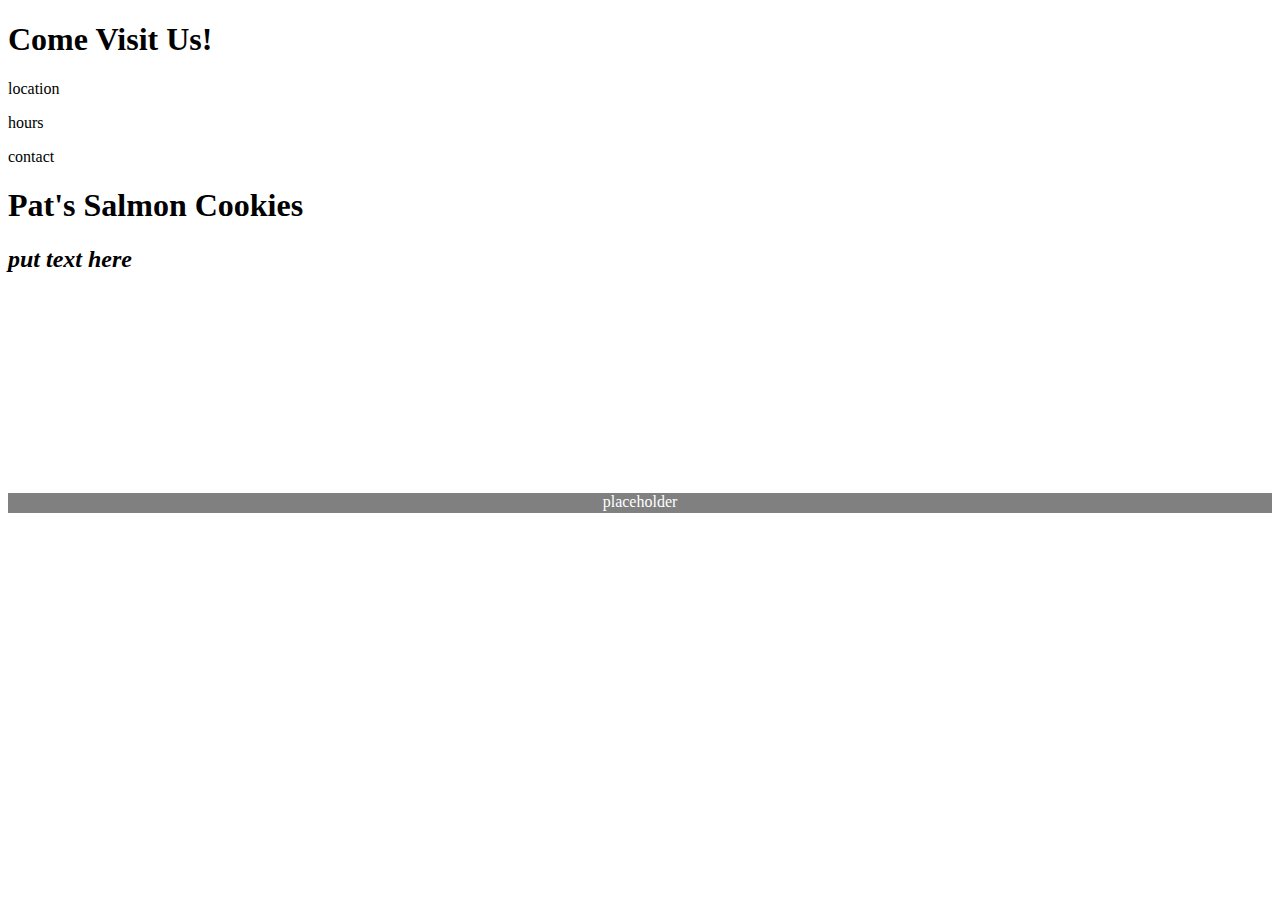
==== index.html @ 097d84c7 "updated js so number of cookies appear on list but calculations are too high" ====
<!DOCTYPE html>
<html>
  <head>
    <meta charset="utf-8">
    <title>Pat's Salmon Cookies</title>
    <link type="text/css" rel="stylesheet" href="style.css"/>
  </head>
  <body class = "bodyStyle">
    <article class = "articleStyle"></article>
    <h1>Come Visit Us!</h1>
    <p>location</p>
    <p>hours</p>
    <p>contact</p>
    <h1 id = "topBanner">Pat's Salmon Cookies</h1>
    <h2 id = "subTitle"><i>put text here</i></h2>
    <p id = "salmonPic"><a href = "salmon.png"</a></p>
    <main>

    </main>
     <script src="app.js" charset="utf-8"></script>
  </body>
  <foot id = "footerStyle">placeholder</foot>
</html>
---- style.css ----
#body {
  background-color: #e600ff;

  /*background-image: url("fish.jpg");
  background-repeat: no-repeat;*/
}

#topBar {
  background-color: teal;
  height: 275px;
  margin-top: 20px;
  border-top: 3px solid grey;
  border-bottom: 3px solid grey;
}

.stores {
  font-size: 24px;
}

#bannerText {
  align-content: left;
  float: left;
  margin-top: 30px;
  margin-left: 40px;
}

#pats{
  display: inline;
  float: left;
  margin-left: 20px;
  margin-top: 25px;
  font-family: 'Luckiest Guy', cursive;
  color: white;
  font-size: 52px;
  text-shadow: 0 0 3px #e600ff, 0 0 5px #6e0dd0;

}

#cookieStand {
  display: inline;
  float: left;
  margin-top: 100px;
  font-family: 'Luckiest Guy', cursive;
  font-size: 100px;
  text-shadow: 0 0 3px #e600ff, 0 0 5px #6e0dd0;
  color: white;

}


#navStyle {
  display: inline;
  float: right;
  margin-top: 10px;
  margin-right: 60px;
}

.nav {
  margin: 3px;
  border: 3px solid black;
  text-align: center;
  padding: 40px;
  display: inline;
  background-image: url(salmon.png);
  background-size: auto;
  color: white;
  font-family: 'Proza Libre', sans-serif;
  font-size: 18px;

}

#boxHomeAbout {
  margin-top: 60px;

}

#boxShopLogin {
  margin-top: 100px;

}

#home {
  background-color: #e600ff;

}


#about {
  background-color: #ff6600;

}
#shop {
  /*padding: 35px 42px 35px;*/
  background-color: #83f52c;
  padding-right: 25px;
  padding-left: 25px;

}

#login {
  padding: 42px;
  background-color: #6e0dd0;
}

.socNetworks {
  list-style-type: none;
  float: left;
  display: inline-block;
  margin: 1px;
}

#merchHead {
  display: inline;
  float: left;
  font-family: 'Proza Libre', sans-serif;
  font-size: 20px;
  border: 10px double #ff6600;
  margin-top: 20px;
  margin-left: 10%;
}

#merchSection {
  float: left;
  postion: relative;
  bottom: 20px;
  margin-left: 15%;

}

#merchSection li {
  display: inline-block;
  cursor: pointer;
}

#merchSection .sliders{
  border-radius: 100%;
  border: 2px solid white;
  width: 30px;
  height: 30px;
  margin: 5px;
}

#merchSection .active{
  background-color: white;
}

.aboutText {
  font: arial;
  color: black;
}

#cookieCalculator{
  margin-left: 6px;
}

#aboutMain {
  padding: 50px 50px 100px;

}


#familyPic {
  float: right;
  margin-left: 300px;
  margin-top: 40px;
  margin-right: 20px;
  width:75%;
  height: 75%;
  /*padding: 2px;*/
  align-content: center;

}

#familySquare {
  border: 2px;
  border-style: inset;
}

.aboutText {
  display: block;
  font-size: 20px;
  position: relative;
  top: 10px;
  font-family: 'Oxygen', sans-serif;
  padding: 30px 50px 0px;
}

input[type="submit"] {
  border-width; thin;
  background-color: #ff6600;
  margin-top: 10px;
  margin-left: 18%;
  padding:5px;
  color: white;
  cursor: pointer;
}

input[type="submit"]:hover {
  border: 3px ridge black;
  background-color: #ff6600;
  padding:5px;
  color: white;
  cursor: pointer;
  background-color: #e600ff;
}

#subTitle{
  text-font: Zizo slab;
  text-color: #660033;
}

#fieldset{
  border-width: medium;;
  background-color: #f3f315;
  width: 20%;
  height: 180px;
  margin: 20px;
  font-weight: bold;
}

#inputBox{
  float: left;
}

.name{
  display: block;
  margin: 10px 5px 5px 5px;
  border-width: thin;
}


#formSection{
  float:left;
}

#table{
  margin-top: 50px;
  margin-left: 10px;
  background-color: #83f52c;

}


.bodyStyle{
  back-ground: #00ffcc;
}

.articleStyle{
  background-color: #00ffcc;
  background-color: #ff0099;

}

#footerStyle{
  position: relative;
  float: left;
  color: white;
  text-align: center;
  background-color: grey;
  width: 100%;
  height: 20px;
  margin-top: 200px;
}
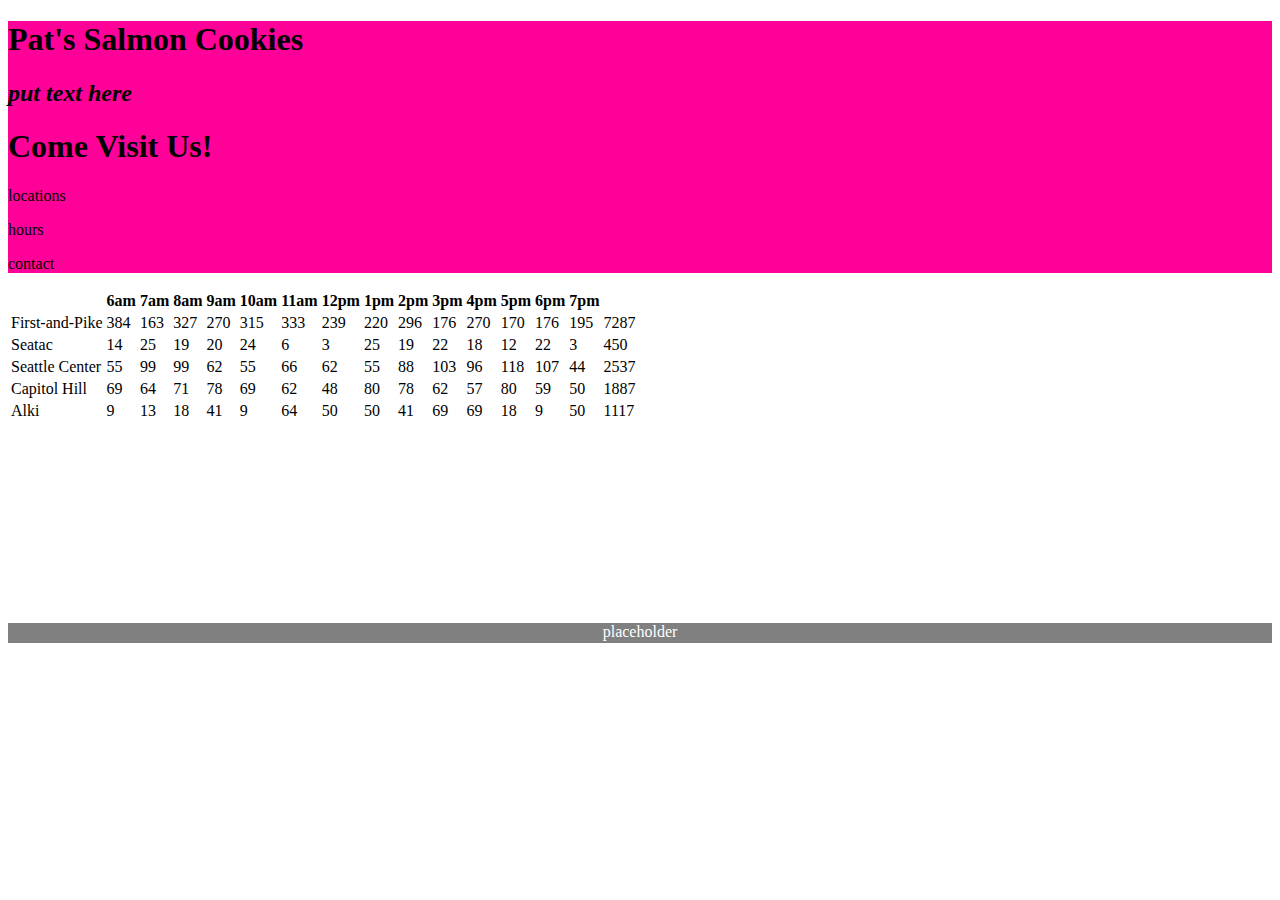
==== commit 0a6acf01: "table w hourly results for each location and total for location" ====
--- a/index.html
+++ b/index.html
@@ -3,19 +3,26 @@
   <head>
     <meta charset="utf-8">
     <title>Pat's Salmon Cookies</title>
-    <link type="text/css" rel="stylesheet" href="style.css"/>
+    <!-- <link rel="stylesheet"  type="text/css" href="style-reset.css" /> -->
+    <link rel="stylesheet"  type="text/css" href="style.css" />
   </head>
   <body class = "bodyStyle">
-    <article class = "articleStyle"></article>
+    <article class = "articleStyle">
+    <h1 id = "topBanner">Pat's Salmon Cookies</h1>
+    <h2 id = "subTitle"><i>put text here</i></h2>
+    <p id = "salmonPic">
+      <a href="salmon.png"></a>
+    </p>
+
     <h1>Come Visit Us!</h1>
-    <p>location</p>
+    <p>locations</p>
     <p>hours</p>
     <p>contact</p>
-    <h1 id = "topBanner">Pat's Salmon Cookies</h1>
-    <h2 id = "subTitle"><i>put text here</i></h2>
-    <p id = "salmonPic"><a href = "salmon.png"</a></p>
+    </article>
     <main>
+      <table id="buildTable">
 
+      </table>
     </main>
      <script src="app.js" charset="utf-8"></script>
   </body>
--- a/style.css
+++ b/style.css
@@ -14,8 +14,13 @@
   border-bottom: 3px solid grey;
 }
 
+#locationHeader {
+  margin-top: 200px;
+}
+
 .stores {
   font-size: 24px;
+  margin-top: 30px;
 }
 
 #bannerText {
@@ -29,7 +34,7 @@
   display: inline;
   float: left;
   margin-left: 20px;
-  margin-top: 25px;
+  margin-top: 5px;
   font-family: 'Luckiest Guy', cursive;
   color: white;
   font-size: 52px;
@@ -40,7 +45,7 @@
 #cookieStand {
   display: inline;
   float: left;
-  margin-top: 100px;
+  margin-top: 10px;
   font-family: 'Luckiest Guy', cursive;
   font-size: 100px;
   text-shadow: 0 0 3px #e600ff, 0 0 5px #6e0dd0;
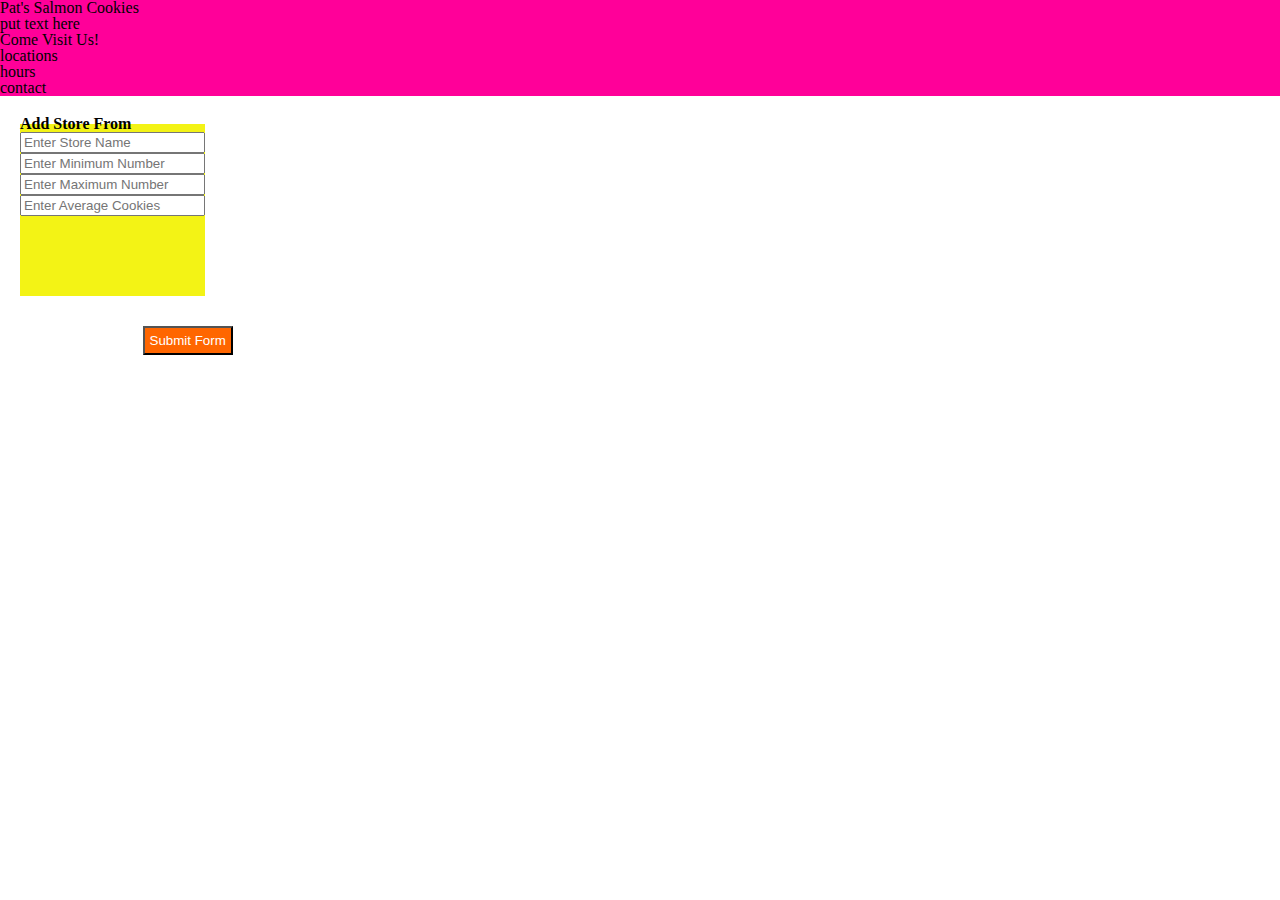
==== commit 0e03f017: "applied styles" ====
--- a/index.html
+++ b/index.html
@@ -3,7 +3,7 @@
   <head>
     <meta charset="utf-8">
     <title>Pat's Salmon Cookies</title>
-    <!-- <link rel="stylesheet"  type="text/css" href="style-reset.css" /> -->
+    <link rel="stylesheet"  type="text/css" href="style-reset.css" />
     <link rel="stylesheet"  type="text/css" href="style.css" />
   </head>
   <body class = "bodyStyle">
@@ -20,11 +20,20 @@
     <p>contact</p>
     </article>
     <main>
-      <table id="buildTable">
-
-      </table>
+      <section id="formSection">
+        <form id="formId" method="post">
+          <fieldset id="fieldset"><legend>Add Store From</legend>
+            <input id="name" type="text" name="name" placeholder="Enter Store Name">
+            <input id="minCust" type="number" name="minCust" placeholder="Enter Minimum Number">
+            <input id="maxCust" type="number" name="maxCust" placeholder="Enter Maximum Number">
+            <input id="avgCookieSales" type="number" name="avgCookieSales" placeholder="Enter Average Cookies">
+          </fieldset>
+          <input id="submt" type="submit" value="Submit Form">
+        </form>
+        <table id="table">
+        </table>
     </main>
      <script src="app.js" charset="utf-8"></script>
   </body>
-  <foot id = "footerStyle">placeholder</foot>
+  <!-- <foot id = "footerStyle">put copywrite here</foot> -->
 </html>
--- a/style.css
+++ b/style.css
@@ -1,4 +1,3 @@
-
 #body {
   background-color: #e600ff;
 
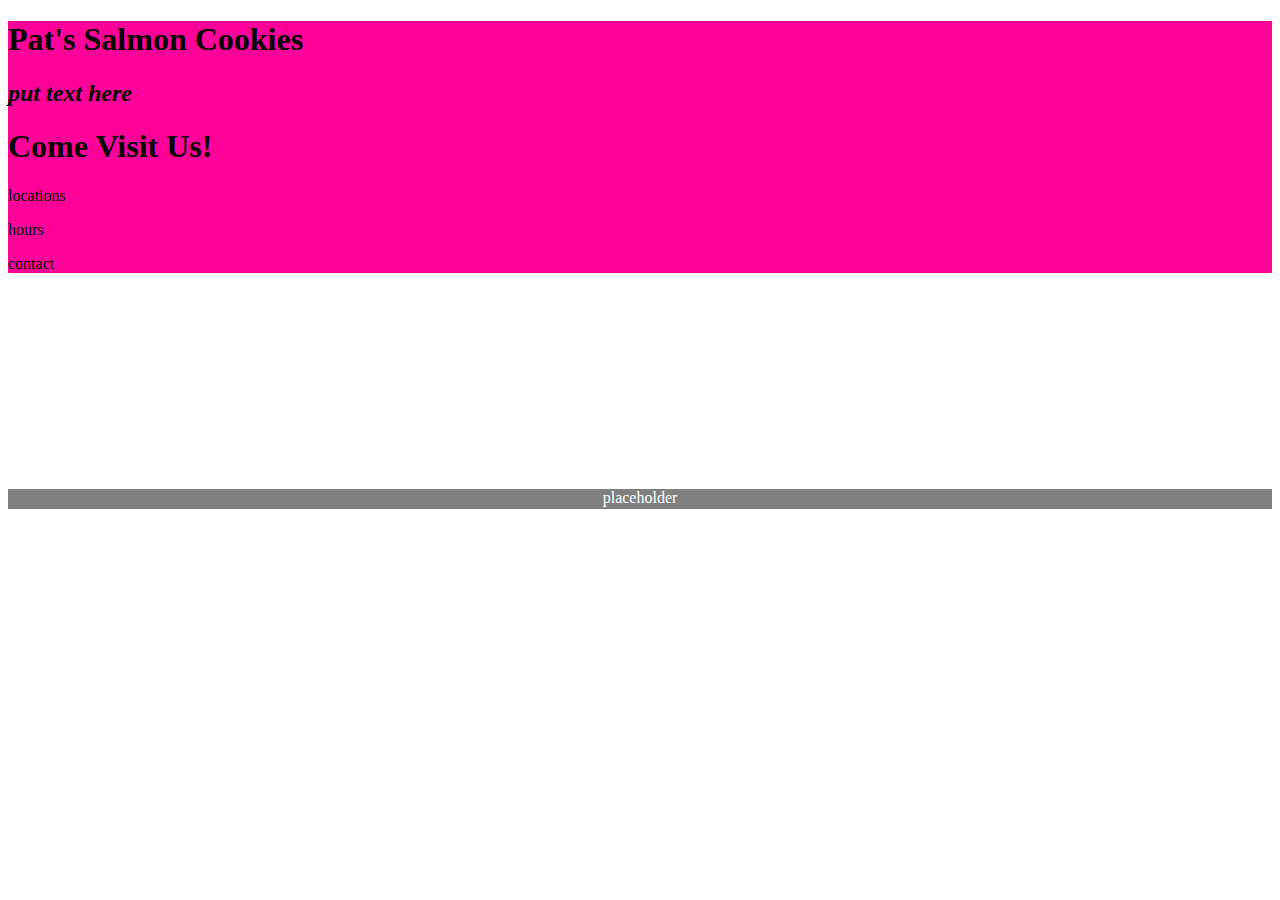
==== commit 99a95c75: "styles to sales.html" ====
--- a/index.html
+++ b/index.html
@@ -3,7 +3,7 @@
   <head>
     <meta charset="utf-8">
     <title>Pat's Salmon Cookies</title>
-    <link rel="stylesheet"  type="text/css" href="style-reset.css" />
+    <!-- <link rel="stylesheet"  type="text/css" href="style-reset.css" /> -->
     <link rel="stylesheet"  type="text/css" href="style.css" />
   </head>
   <body class = "bodyStyle">
@@ -19,21 +19,7 @@
     <p>hours</p>
     <p>contact</p>
     </article>
-    <main>
-      <section id="formSection">
-        <form id="formId" method="post">
-          <fieldset id="fieldset"><legend>Add Store From</legend>
-            <input id="name" type="text" name="name" placeholder="Enter Store Name">
-            <input id="minCust" type="number" name="minCust" placeholder="Enter Minimum Number">
-            <input id="maxCust" type="number" name="maxCust" placeholder="Enter Maximum Number">
-            <input id="avgCookieSales" type="number" name="avgCookieSales" placeholder="Enter Average Cookies">
-          </fieldset>
-          <input id="submt" type="submit" value="Submit Form">
-        </form>
-        <table id="table">
-        </table>
-    </main>
      <script src="app.js" charset="utf-8"></script>
   </body>
-  <!-- <foot id = "footerStyle">put copywrite here</foot> -->
+  <foot id = "footerStyle">placeholder</foot>
 </html>
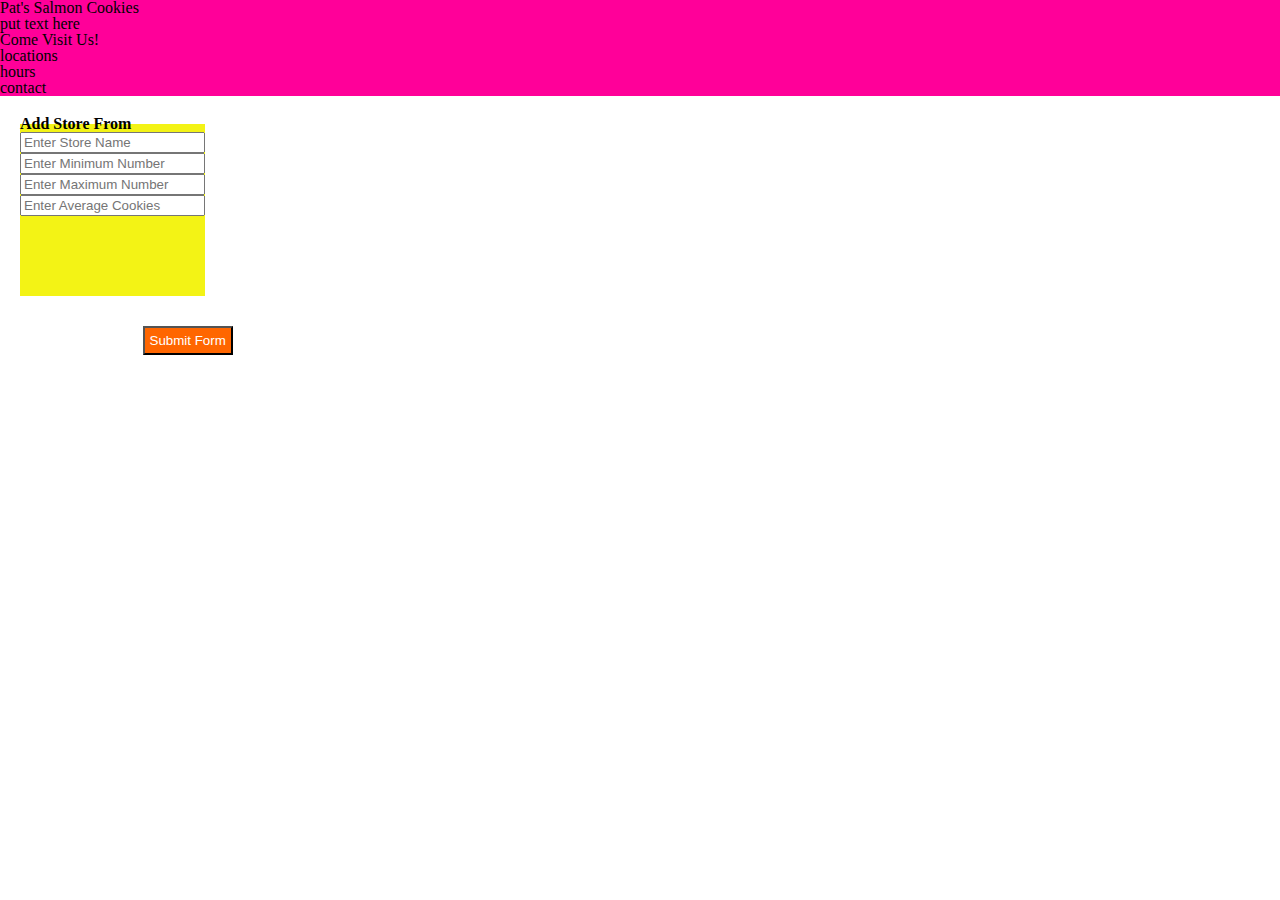
==== commit f8182bc3: "table showing but only after form submits" ====
--- a/index.html
+++ b/index.html
@@ -3,7 +3,7 @@
   <head>
     <meta charset="utf-8">
     <title>Pat's Salmon Cookies</title>
-    <!-- <link rel="stylesheet"  type="text/css" href="style-reset.css" /> -->
+    <link rel="stylesheet"  type="text/css" href="style-reset.css" />
     <link rel="stylesheet"  type="text/css" href="style.css" />
   </head>
   <body class = "bodyStyle">
@@ -19,7 +19,21 @@
     <p>hours</p>
     <p>contact</p>
     </article>
+    <main>
+      <section id="formSection">
+        <form id="formId" method="post">
+          <fieldset id="fieldset"><legend>Add Store From</legend>
+            <input id="name" type="text" name="name" placeholder="Enter Store Name">
+            <input id="minCust" type="number" name="minCust" placeholder="Enter Minimum Number">
+            <input id="maxCust" type="number" name="maxCust" placeholder="Enter Maximum Number">
+            <input id="avgCookieSales" type="number" name="avgCookieSales" placeholder="Enter Average Cookies">
+          </fieldset>
+          <input id="submt" type="submit" value="Submit Form">
+        </form>
+        <table id="buildTable">
+        </table>
+    </main>
      <script src="app.js" charset="utf-8"></script>
   </body>
-  <foot id = "footerStyle">placeholder</foot>
+  <!-- <foot id = "footerStyle">put copywrite here</foot> -->
 </html>
--- a/style.css
+++ b/style.css
@@ -238,13 +238,20 @@
   float:left;
 }
 
-#table{
+#buildTable{
   margin-top: 50px;
   margin-left: 10px;
   background-color: #83f52c;
-
-}
-
+  border: 1px solid black;
+  border-collapse: collapse;
+}
+
+.tdStyle {
+  border: 1px solid black;
+  padding: 10px;
+  font-size: 20px;
+  text-align: center;
+}
 
 .bodyStyle{
   back-ground: #00ffcc;
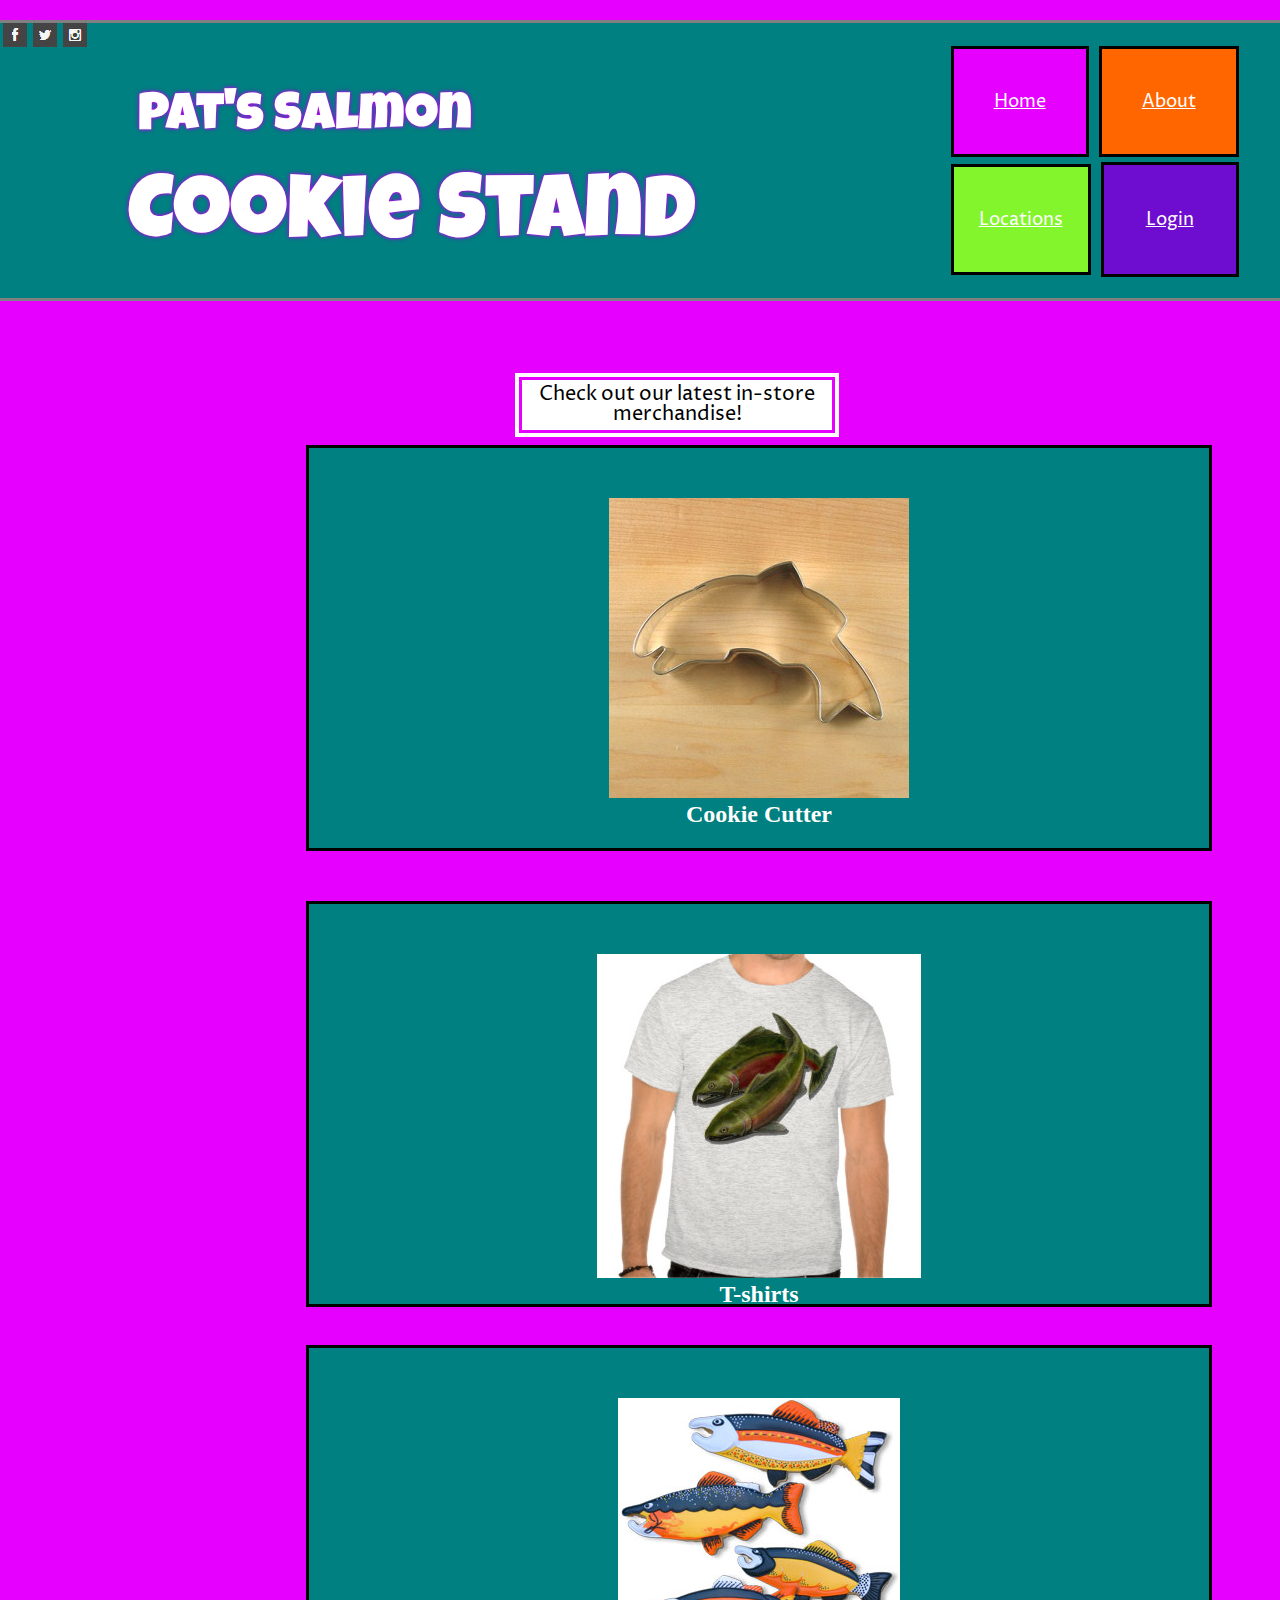
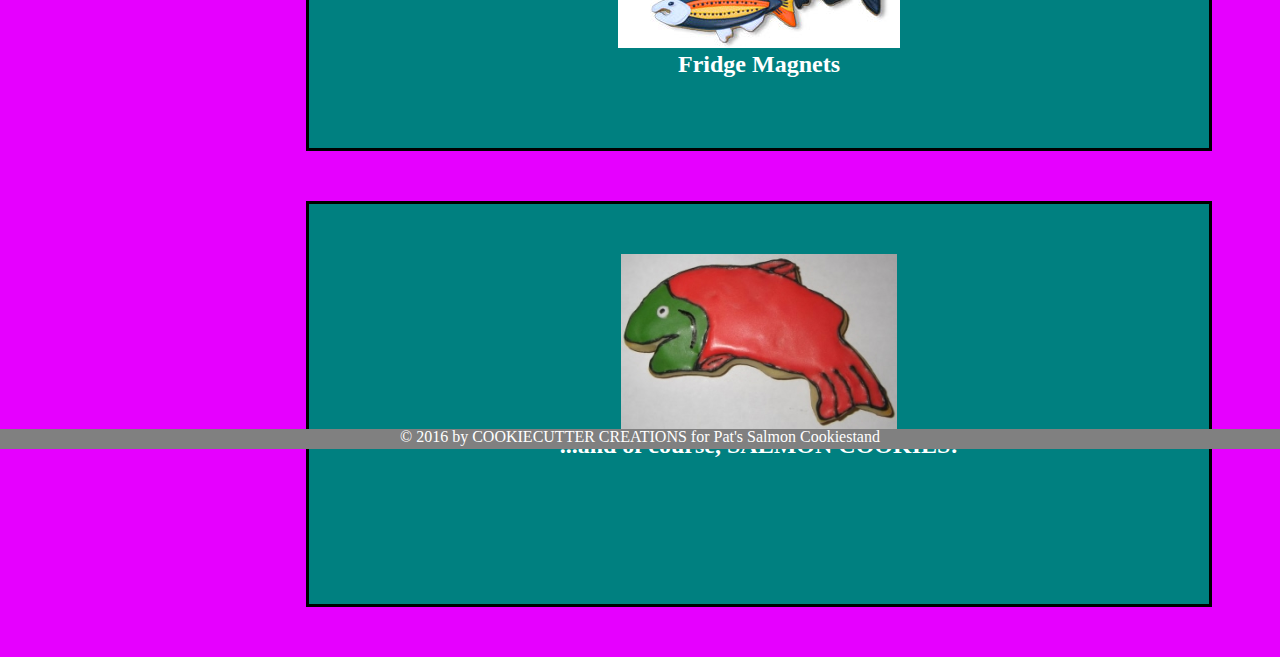
==== commit 0a19bec9: "updated w wednesday-forms and thursday-layouts" ====
--- a/index.html
+++ b/index.html
@@ -5,35 +5,53 @@
     <title>Pat's Salmon Cookies</title>
     <link rel="stylesheet"  type="text/css" href="style-reset.css" />
     <link rel="stylesheet"  type="text/css" href="style.css" />
-  </head>
-  <body class = "bodyStyle">
-    <article class = "articleStyle">
-    <h1 id = "topBanner">Pat's Salmon Cookies</h1>
-    <h2 id = "subTitle"><i>put text here</i></h2>
-    <p id = "salmonPic">
-      <a href="salmon.png"></a>
-    </p>
-
-    <h1>Come Visit Us!</h1>
-    <p>locations</p>
-    <p>hours</p>
-    <p>contact</p>
-    </article>
+    <link href="https://fonts.googleapis.com/css?family=Proza+Libre" rel="stylesheet">
+    <link href="https://fonts.googleapis.com/css?family=Indie+Flower|Kaushan+Script|Luckiest+Guy|Ubuntu:400,700i" rel="stylesheet">
+    <link href="https://fonts.googleapis.com/css?family=Oxygen" rel="stylesheet">  </head>
+  <body id="body">
+    <header>
+      <div id="topBar">
+      <div id="navStyle">
+        <div id="boxHomeAbout">
+        <div class="nav" id="home"><a href="index.html" style="color: white">Home</a></div>
+        <div class="nav" id="about"><a href="about.html" target="_blank" style="color: white">About</a></div>
+      </div>
+      <div id="boxShopLogin">
+        <div class="nav" id="shop"><a href="shop.html" target="_blank" style="color: white">Locations</a></div>
+        <div class="nav" id="login"><a href="sales.html" target="_blank" style="color: white">Login</a></div>
+      </div>
+      </div>
+      <ul>
+        <img src="fb-icon.png" class="socNetworks" alt="fb icon">
+        <img src="twit-icon.png" class="socNetworks" alt="twitter icon">
+        <img src="insta-icon.png" class="socNetworks" alt="instagram icon">
+      </ul>
+      <div id="bannerText">
+        <h3 id="pats">Pat's Salmon</h3>
+        <h1 id="cookieStand">Cookie Stand</h1>
+      </div>
+  </div>
+    </header>
     <main>
-      <section id="formSection">
-        <form id="formId" method="post">
-          <fieldset id="fieldset"><legend>Add Store From</legend>
-            <input id="name" type="text" name="name" placeholder="Enter Store Name">
-            <input id="minCust" type="number" name="minCust" placeholder="Enter Minimum Number">
-            <input id="maxCust" type="number" name="maxCust" placeholder="Enter Maximum Number">
-            <input id="avgCookieSales" type="number" name="avgCookieSales" placeholder="Enter Average Cookies">
-          </fieldset>
-          <input id="submt" type="submit" value="Submit Form">
-        </form>
-        <table id="buildTable">
-        </table>
+      <h1 id="merchHead">Check out our latest in-store merchandise!</h1>
+      <section id="merchSection">
+        <ul>
+          <div class = homePicsBox1>
+          <div class="homePics"><li><img src="cutter.jpeg" class="merch" alt="cutter pic"></li><p>Cookie Cutter</p></div>
+          <!-- <div class="homeText"><li>Cookie Cutters</li></div> -->
+          <div class="homePics"><li><img src="shirt.jpg" class="merch" alt="shirt pic"></li><p>T-shirts</p></div>
+          <!-- <div class="homeText"><li>T-Shirts</li></div> -->
+          </div>
+          <div class = homePicsBox2>
+          <div class="homePics"><li><img src="fish.jpg" class="merch" alt="fish fridge magnets pic"></li><p>Fridge Magnets</p></div>
+          <!-- <div class="homeText"><li>Fridge Magnets</li></div> -->
+          <div class="homePics"><li><img src="frosted-cookie.jpg" class="merch" alt="frosted cookie pic"></li><p>...and of course, SALMON COOKIES!</p></div>
+          <!-- <div class="homeText"><li>...and of course, SALMON COOKIES!</li></div> -->
+          </div>
+        </ul>
+      </section>
     </main>
      <script src="app.js" charset="utf-8"></script>
   </body>
-  <!-- <foot id = "footerStyle">put copywrite here</foot> -->
+  <foot id = "footerStyle">&copy; 2016 by COOKIECUTTER CREATIONS for Pat's Salmon Cookiestand </foot>
 </html>
--- a/style.css
+++ b/style.css
@@ -6,6 +6,7 @@
 }
 
 #topBar {
+  position: static;
   background-color: teal;
   height: 275px;
   margin-top: 20px;
@@ -13,9 +14,9 @@
   border-bottom: 3px solid grey;
 }
 
-#locationHeader {
+/*#locationHeader {
   margin-top: 200px;
-}
+}*/
 
 .stores {
   font-size: 24px;
@@ -23,17 +24,20 @@
 }
 
 #bannerText {
+  width: 600px;
+  height: 100px;
   align-content: left;
   float: left;
-  margin-top: 30px;
-  margin-left: 40px;
+  margin-left: 3%;
+  margin-top: 5%;
+  vertical-align: top;
 }
 
 #pats{
-  display: inline;
-  float: left;
-  margin-left: 20px;
+  float: left;
+  margin-left: 10px;
   margin-top: 5px;
+  padding-bottom: 2%;
   font-family: 'Luckiest Guy', cursive;
   color: white;
   font-size: 52px;
@@ -42,13 +46,14 @@
 }
 
 #cookieStand {
-  display: inline;
-  float: left;
-  margin-top: 10px;
+  float: left;
+  padding-top: 3%;
   font-family: 'Luckiest Guy', cursive;
-  font-size: 100px;
+  font-size: 90px;
   text-shadow: 0 0 3px #e600ff, 0 0 5px #6e0dd0;
   color: white;
+  vertical-align: top;
+  margin-bottom: 5px;
 
 }
 
@@ -57,7 +62,7 @@
   display: inline;
   float: right;
   margin-top: 10px;
-  margin-right: 60px;
+  margin-right: 3%;
 }
 
 .nav {
@@ -108,46 +113,95 @@
 }
 
 .socNetworks {
+  position: inherit;
+  float: left;
   list-style-type: none;
-  float: left;
   display: inline-block;
-  margin: 1px;
+  margin: 0px 3px 3px;
+}
+
+#navIcons {
+  margin-top: 10px;
+  height: 100px;
+  width: 50px;
 }
 
 #merchHead {
-  display: inline;
-  float: left;
+  display: block;
+  position: fixed;
   font-family: 'Proza Libre', sans-serif;
   font-size: 20px;
-  border: 10px double #ff6600;
-  margin-top: 20px;
-  margin-left: 10%;
+  padding: 5px;
+  width: 300px;
+  border: 10px double #e600ff;
+  margin-top: 5px;
+  margin-left: 40%;
+  background-color: white;
+  text-align: center;
+  z-index: 9;
 }
 
 #merchSection {
-  float: left;
-  postion: relative;
-  bottom: 20px;
+  bottom: 10px;
   margin-left: 15%;
-
-}
-
-#merchSection li {
-  display: inline-block;
-  cursor: pointer;
-}
-
-#merchSection .sliders{
+  margin-top: 5%;
+
+}
+
+.homePics {
+  width: 800px;
+  height: 300px;
+  margin: 50px;
+  padding: 50px;
+  border: 3px solid black;
+  background-color: teal;
+  color: white;
+  font-size: 24px;
+  font-weight: bold;
+}
+
+.homeText {
+  float: left;
+  background-color: white;
+  position: absolute;
+}
+
+.homePicsBox1 {
+  width: 800px;
+  float: left;
+  margin-left: 5%;
+  margin-right: 5%;
+  margin-top: 30px;
+  text-align: center;
+  position: absolute;
+  align-content: center;
+
+}
+
+.homePicsBox2 {
+  width: 800px;
+  float: left;
+  margin-left: 5%;
+  margin-right: 5%;
+  text-align: center;
+  position: absolute;
+  align-content: center;
+  margin-top: 930px;
+
+}
+
+
+/*#merchSection .homePics{
   border-radius: 100%;
   border: 2px solid white;
   width: 30px;
   height: 30px;
   margin: 5px;
-}
-
-#merchSection .active{
+}*/
+
+/*#merchSection .active{
   background-color: white;
-}
+}*/
 
 .aboutText {
   font: arial;
@@ -198,6 +252,7 @@
   padding:5px;
   color: white;
   cursor: pointer;
+  width: 80px;
 }
 
 input[type="submit"]:hover {
@@ -217,7 +272,7 @@
 #fieldset{
   border-width: medium;;
   background-color: #f3f315;
-  width: 20%;
+  width: 100px;
   height: 180px;
   margin: 20px;
   font-weight: bold;
@@ -239,7 +294,7 @@
 }
 
 #buildTable{
-  margin-top: 50px;
+  margin-top: 70px;
   margin-left: 10px;
   background-color: #83f52c;
   border: 1px solid black;
@@ -264,12 +319,13 @@
 }
 
 #footerStyle{
-  position: relative;
+  position: absolute;
   float: left;
   color: white;
   text-align: center;
   background-color: grey;
   width: 100%;
   height: 20px;
-  margin-top: 200px;
-}
+  margin-top: 130%;
+  margin-bottom: 25px;
+}
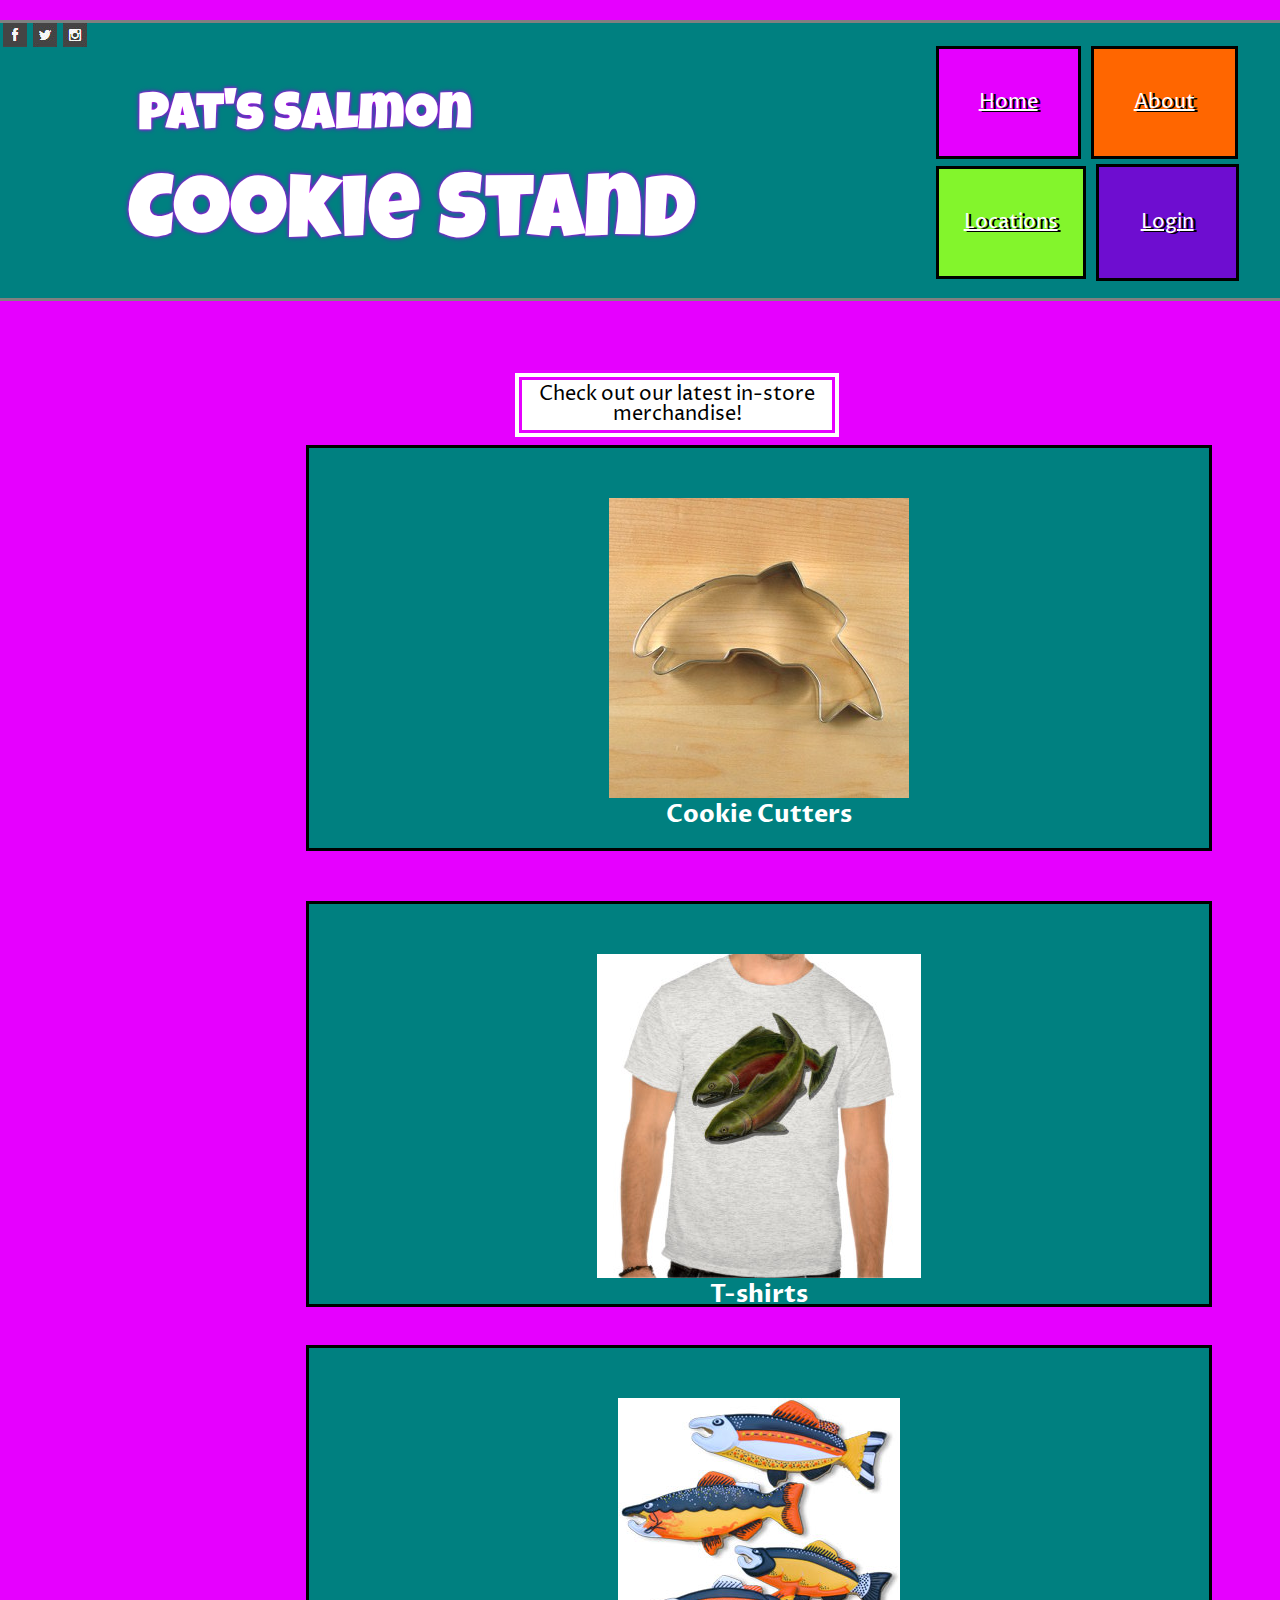
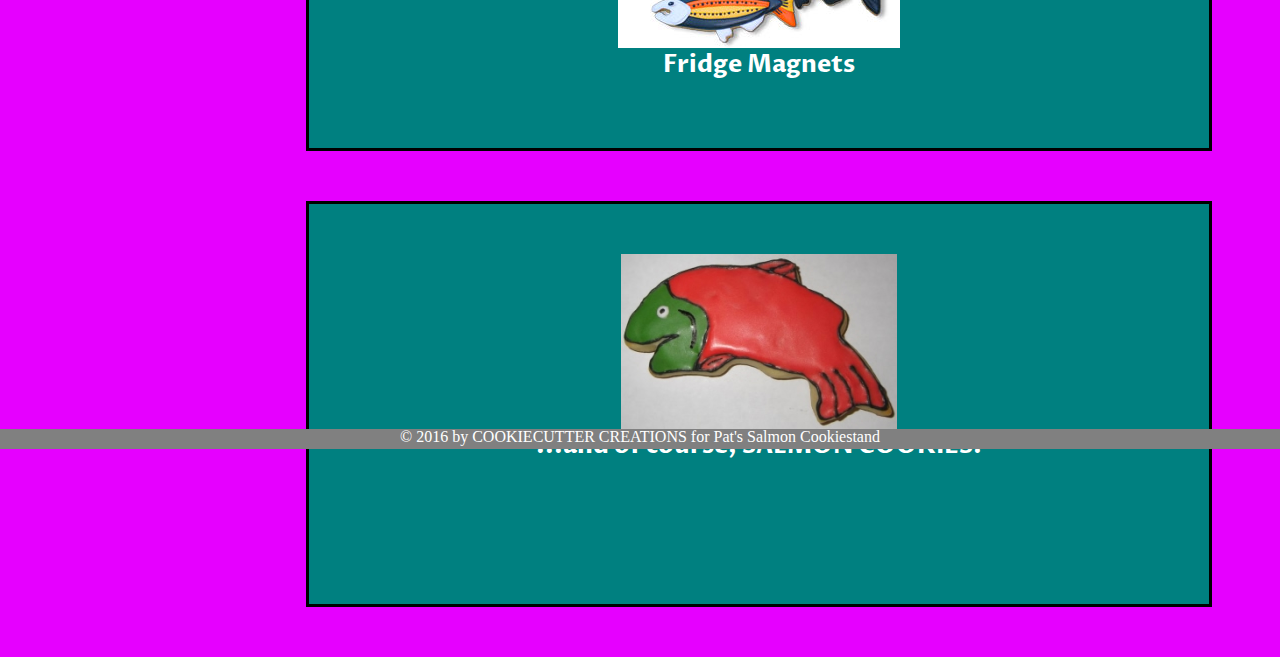
==== commit 7fcb8695: "update styles" ====
--- a/index.html
+++ b/index.html
@@ -37,7 +37,7 @@
       <section id="merchSection">
         <ul>
           <div class = homePicsBox1>
-          <div class="homePics"><li><img src="cutter.jpeg" class="merch" alt="cutter pic"></li><p>Cookie Cutter</p></div>
+          <div class="homePics"><li><img src="cutter.jpeg" class="merch" alt="cutter pic"></li><p>Cookie Cutters</p></div>
           <!-- <div class="homeText"><li>Cookie Cutters</li></div> -->
           <div class="homePics"><li><img src="shirt.jpg" class="merch" alt="shirt pic"></li><p>T-shirts</p></div>
           <!-- <div class="homeText"><li>T-Shirts</li></div> -->
--- a/style.css
+++ b/style.css
@@ -75,7 +75,8 @@
   background-size: auto;
   color: white;
   font-family: 'Proza Libre', sans-serif;
-  font-size: 18px;
+  text-shadow: 3px 1px black;
+  font-size: 20px;
 
 }
 
@@ -94,22 +95,36 @@
 
 }
 
+#home:hover {
+  background-color: yellow;
+}
+
 
 #about {
   background-color: #ff6600;
-
-}
+}
+
+#about:hover {
+  background-color: yellow;
+}
+
 #shop {
-  /*padding: 35px 42px 35px;*/
   background-color: #83f52c;
   padding-right: 25px;
   padding-left: 25px;
-
+}
+
+#shop:hover {
+  background-color: yellow;
 }
 
 #login {
   padding: 42px;
   background-color: #6e0dd0;
+}
+
+#login:hover {
+  background-color: yellow;
 }
 
 .socNetworks {
@@ -155,6 +170,7 @@
   padding: 50px;
   border: 3px solid black;
   background-color: teal;
+  font-family: 'Proza Libre', sans-serif;
   color: white;
   font-size: 24px;
   font-weight: bold;
@@ -214,18 +230,19 @@
 
 #aboutMain {
   padding: 50px 50px 100px;
+  margin-left: 20%;
 
 }
 
 
 #familyPic {
-  float: right;
-  margin-left: 300px;
-  margin-top: 40px;
-  margin-right: 20px;
-  width:75%;
-  height: 75%;
-  /*padding: 2px;*/
+  float: left;
+  display: inline;
+  margin-left: 90px;
+  margin-top: 10px;
+  margin-right: 25px;
+  width:40%;
+  height: 40%;
   align-content: center;
 
 }
@@ -233,15 +250,20 @@
 #familySquare {
   border: 2px;
   border-style: inset;
+  width: 100%;
+  height: 100%;
 }
 
 .aboutText {
   display: block;
   font-size: 20px;
-  position: relative;
-  top: 10px;
+  line-height: 110%;
+  text-align: justify;
+  width: 1000px;
+  /*position: relative;*/
+  /*top: 100px;*/
   font-family: 'Oxygen', sans-serif;
-  padding: 30px 50px 0px;
+  padding: 100px 5px -1px;
 }
 
 input[type="submit"] {
@@ -318,7 +340,20 @@
 
 }
 
-#footerStyle{
+
+#locations {
+  color: white;
+  font-size: 36px;
+  font-weight: bold;
+}
+
+#locationText {
+  color: white;
+  font-size: 24px;
+  font-weight: normal;
+}
+
+#footerStyle {
   position: absolute;
   float: left;
   color: white;
@@ -329,3 +364,15 @@
   margin-top: 130%;
   margin-bottom: 25px;
 }
+
+#footerStyleAbout {
+  position: absolute;
+  float: left;
+  color: white;
+  text-align: center;
+  background-color: grey;
+  width: 100%;
+  height: 20px;
+  margin-top: 10%;
+  margin-bottom: 25px;
+}
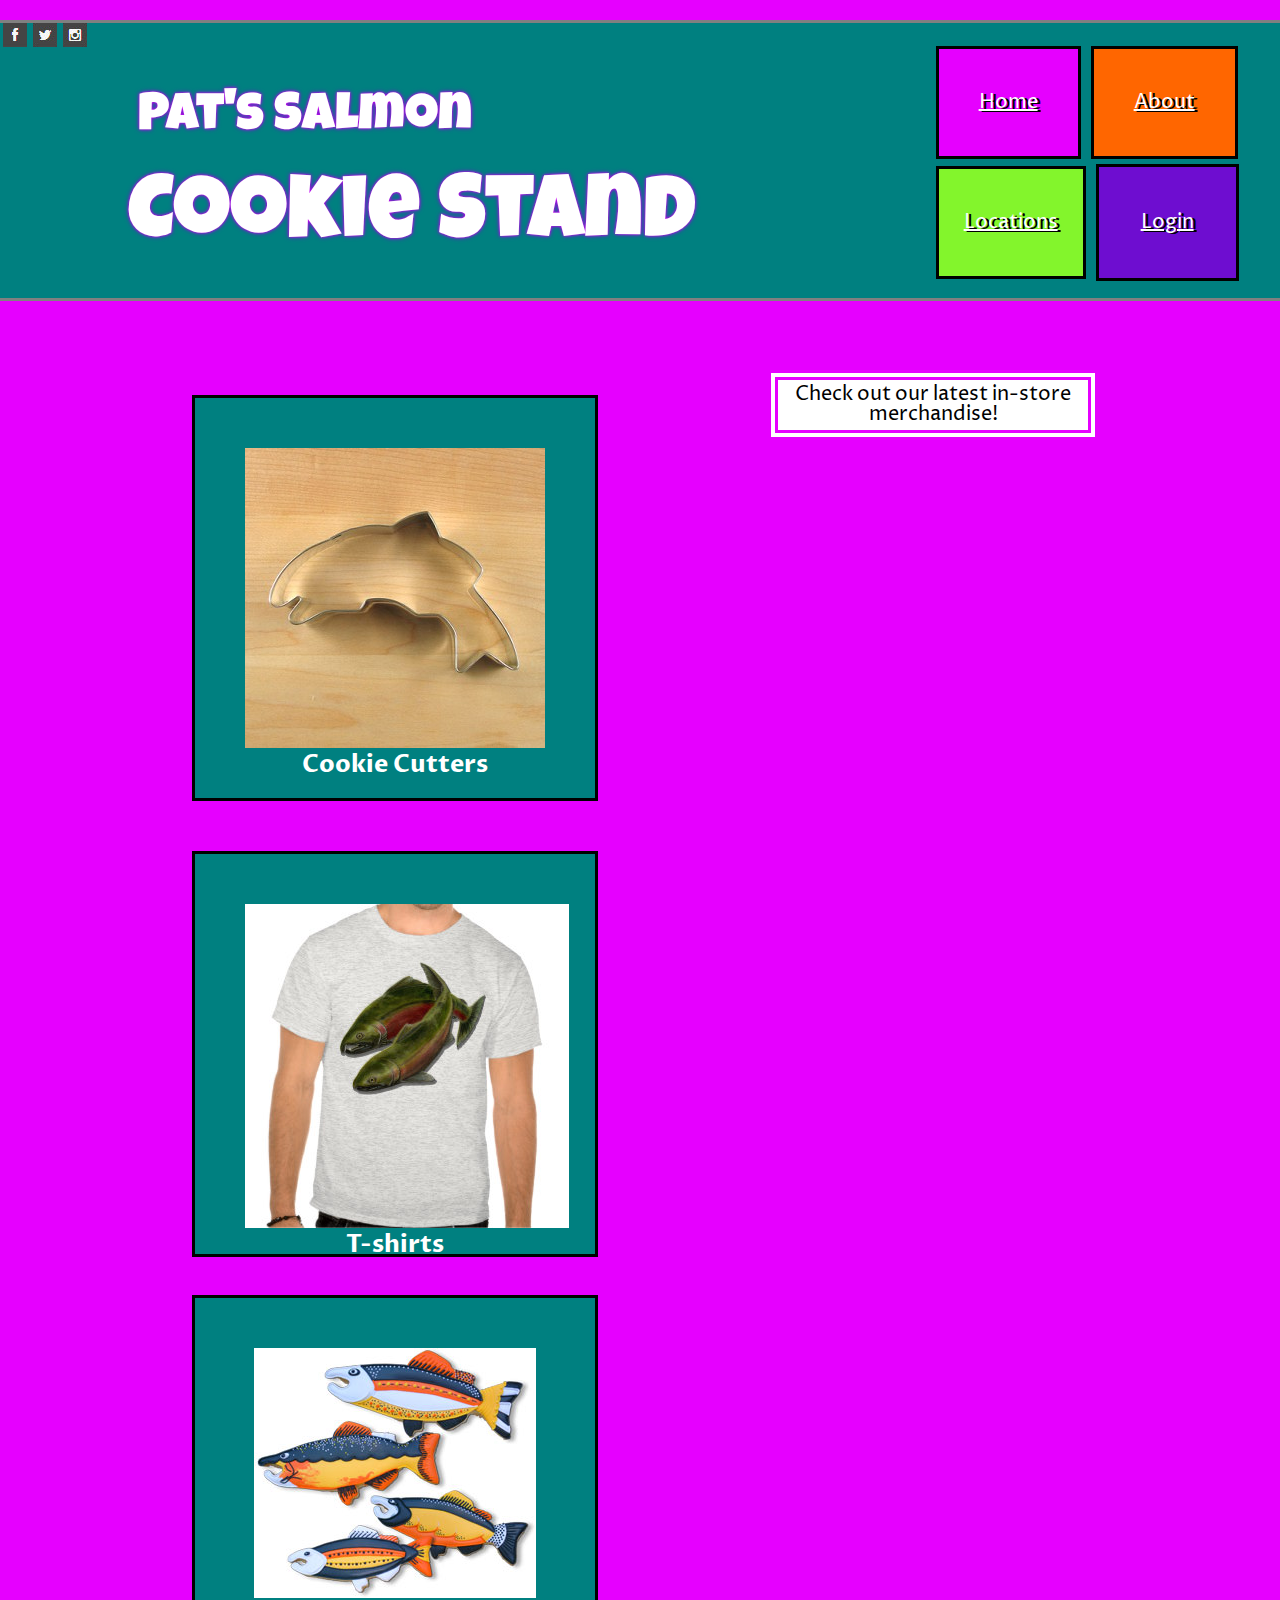
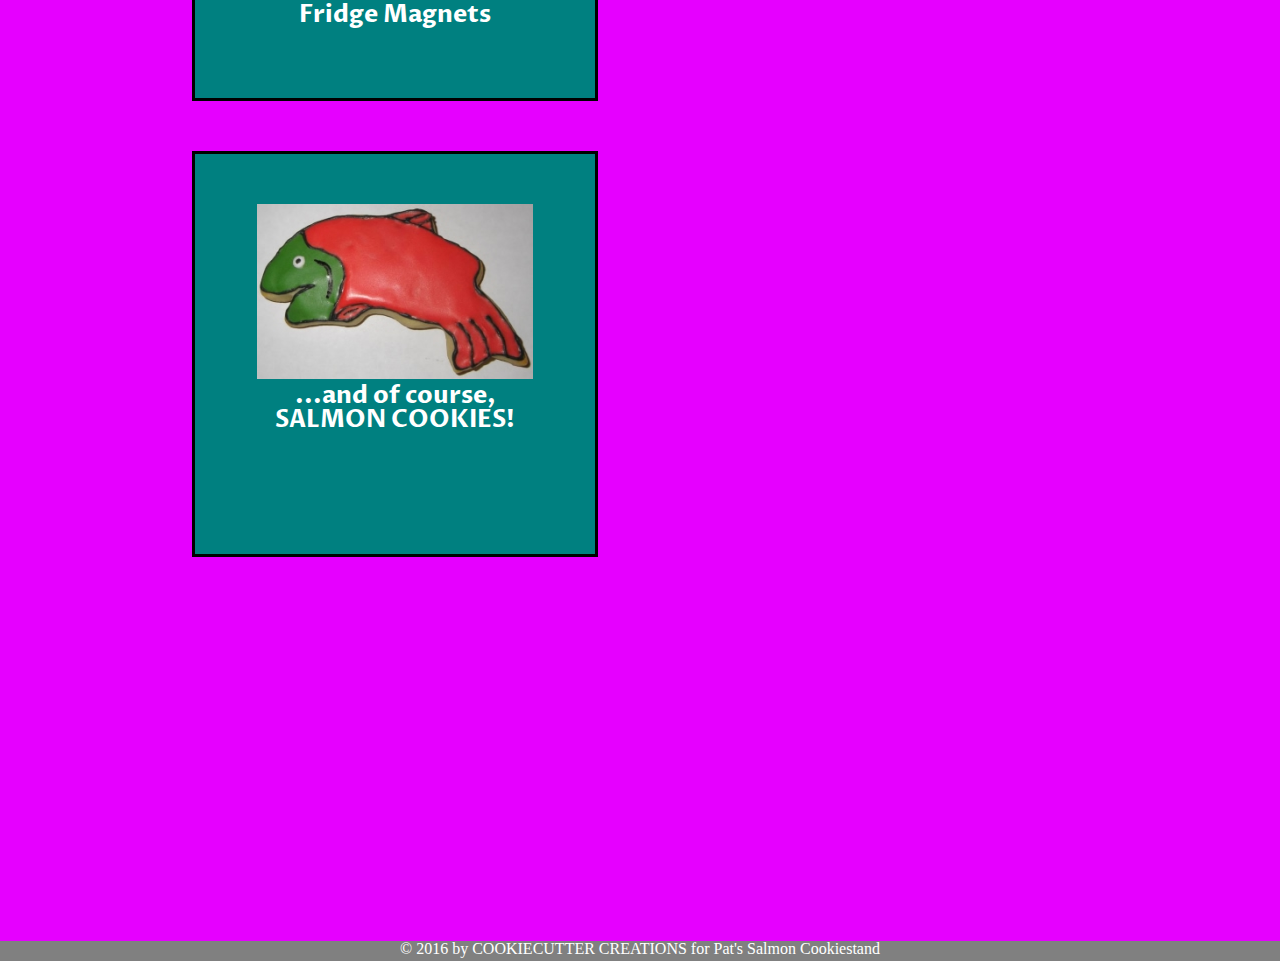
==== commit a2bf074a: "final style fixes" ====
--- a/index.html
+++ b/index.html
@@ -53,5 +53,5 @@
     </main>
      <script src="app.js" charset="utf-8"></script>
   </body>
-  <foot id = "footerStyle">&copy; 2016 by COOKIECUTTER CREATIONS for Pat's Salmon Cookiestand </foot>
+  <foot id = "footerStyleHome">&copy; 2016 by COOKIECUTTER CREATIONS for Pat's Salmon Cookiestand </foot>
 </html>
--- a/style.css
+++ b/style.css
@@ -150,7 +150,7 @@
   width: 300px;
   border: 10px double #e600ff;
   margin-top: 5px;
-  margin-left: 40%;
+  margin-left: 60%;
   background-color: white;
   text-align: center;
   z-index: 9;
@@ -164,9 +164,9 @@
 }
 
 .homePics {
-  width: 800px;
+  width: 100%;
   height: 300px;
-  margin: 50px;
+  margin-bottom: 50px;
   padding: 50px;
   border: 3px solid black;
   background-color: teal;
@@ -183,10 +183,8 @@
 }
 
 .homePicsBox1 {
-  width: 800px;
-  float: left;
-  margin-left: 5%;
-  margin-right: 5%;
+  width: 300px;
+  float: left;
   margin-top: 30px;
   text-align: center;
   position: absolute;
@@ -195,10 +193,10 @@
 }
 
 .homePicsBox2 {
-  width: 800px;
-  float: left;
-  margin-left: 5%;
-  margin-right: 5%;
+  width: 300px;
+  float: left;
+  /*margin-left: 5%;
+  margin-right: 5%;*/
   text-align: center;
   position: absolute;
   align-content: center;
@@ -230,7 +228,7 @@
 
 #aboutMain {
   padding: 50px 50px 100px;
-  margin-left: 20%;
+  margin-left: 5%;
 
 }
 
@@ -296,8 +294,10 @@
   background-color: #f3f315;
   width: 100px;
   height: 180px;
-  margin: 20px;
-  font-weight: bold;
+  margin: 20px 60px 20px;
+  font-weight: bolder;
+  font-size: 14px;
+  border: 3px solid black;
 }
 
 #inputBox{
@@ -313,14 +313,21 @@
 
 #formSection{
   float:left;
+  width: 100px;
+  margin-left: 60px;
 }
 
 #buildTable{
   margin-top: 70px;
-  margin-left: 10px;
+  margin-left: 60px;
   background-color: #83f52c;
-  border: 1px solid black;
+  border: 3px solid black;
   border-collapse: collapse;
+}
+
+#tableStyle {
+  width: 250px;
+  float: left;
 }
 
 .tdStyle {
@@ -345,15 +352,22 @@
   color: white;
   font-size: 36px;
   font-weight: bold;
+  margin-left: 10%;
+  margin-top: 10%;
+  text-shadow: 0 0 3px teal, 0 0 5px teal;
+
 }
 
 #locationText {
   color: white;
   font-size: 24px;
   font-weight: normal;
-}
-
-#footerStyle {
+  margin-bottom: 40px;
+  background-color: teal;
+  padding: 2px;
+}
+
+#footerStyleHome {
   position: absolute;
   float: left;
   color: white;
@@ -361,7 +375,7 @@
   background-color: grey;
   width: 100%;
   height: 20px;
-  margin-top: 130%;
+  margin-top: 170%;
   margin-bottom: 25px;
 }
 
@@ -376,3 +390,27 @@
   margin-top: 10%;
   margin-bottom: 25px;
 }
+
+#footerStyleLocations {
+  position: absolute;
+  float: left;
+  color: white;
+  text-align: center;
+  background-color: grey;
+  width: 100%;
+  height: 20px;
+  margin-top: 5%;
+  margin-bottom: 25px;
+}
+
+#footerStyleSales {
+  position: absolute;
+  float: left;
+  color: white;
+  text-align: center;
+  background-color: grey;
+  width: 75%;
+  height: 20px;
+  margin-top: 65%;
+  margin-bottom: 25px;
+}
